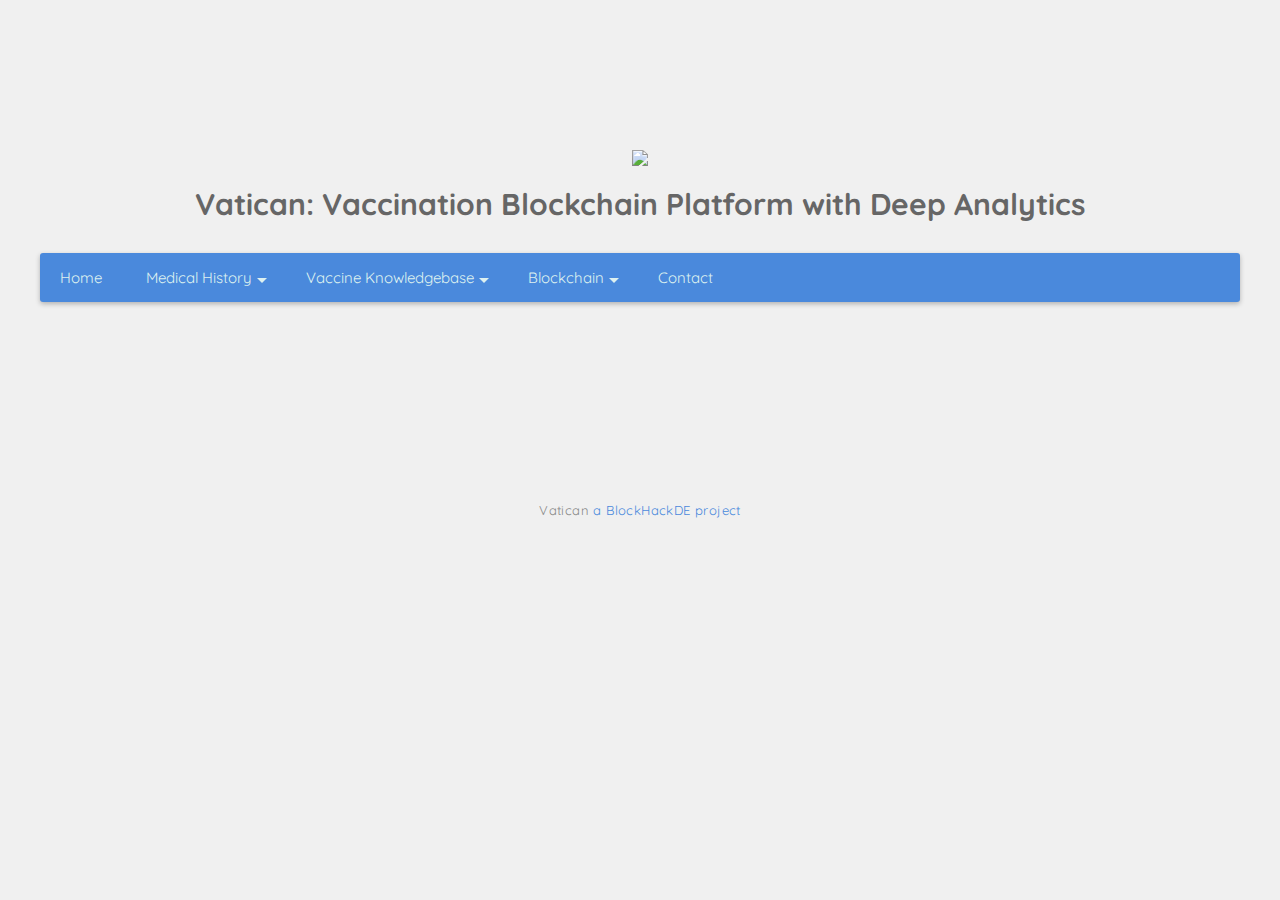
==== public/main/index.html @ ecd23724 "Web UI initialized" ====
<!DOCTYPE html>
<html>
<head><title>vatican: patient portal</title></head>
<body>
<link rel="stylesheet" type="text/css" href="style.css">
<div id="main">
  <div class="container">
    <div style="margin-top:150px;margin-bottom:30px;text-align:center;">
      <img src="../../Assets/vatican.png" style="width: 100px;margin-bottom:15px">
      <h1>Vatican: Vaccination Blockchain Platform with Deep Analytics</h1>
    </div>
    <nav>
      <div class="nav-fostrap">
        <ul>
          <li><a href="">Home</a></li>
          <li><a href="javascript:void(0)">Medical History<span class="arrow-down"></span></a>
            <ul class="dropdown">
              <li><a href="">Vaccinations</a></li>
              <li><a href="">Allergies</a></li>
              <li><a href="">Medications</a></li>
            </ul>
          </li>
          <li><a href="javascript:void(0)" >Vaccine Knowledgebase<span class="arrow-down"></span></a>
            <ul class="dropdown">
              <li><a href="">Health Tips</a></li>
              <li><a href="">CDC Data</a></li>
            </ul>
          </li>
          <li><a href="javascript:void(0)" >Blockchain<span class="arrow-down"></span></a>
            <ul class="dropdown">
              <li><a href="">Your Blockchain History</a></li>
              <li><a href="">Deep Analytics</a></li>
            </ul>
          </li>
          <li><a href="">Contact</a></li>
        </ul>
      </div>
      <div class="nav-bg-fostrap">
        <div class="navbar-fostrap"> <span></span> <span></span> <span></span> </div>
        <a href="" class="title-mobile">Fostrap</a>
      </div>
    </nav>
    <div class='content'>
    </div>
</div>
</div>
<footer>
  <p>Vatican <a href="http://blockhack.de/" target="_blank">a BlockHackDE project</a></p>
</footer>
<script src="jquery.min.js"></script>
<script src="script.js"></script>
</body>
</html>
---- public/main/style.css ----
/* Define fonts */
@import url('https://fonts.googleapis.com/css?family=Montserrat|Quicksand');

* {
  margin: 0;
  padding: 0;
  font-family: 'quicksand',Arial, Helvetica, sans-serif;
  box-sizing: border-box;
  -webkit-box-sizing: border-box;
  -moz-box-sizing: border-box;
  -ms-box-sizing: border-box;
  box-sizing: border-box;
}

body {
  background: #F0F0F0;
  font-size: 15px;
  color: #666;
}
.content {
  height: 200px;
}
a { text-decoration: none; }


.container {
  max-width: 1200px;
  margin: 0 auto;
  width: 100%;
}

.nav-fostrap {
  display: block;
  margin-bottom: 15px 0;
  background: #4a89dc;
  -webkit-box-shadow: 0 2px 5px 0 rgba(0, 0, 0, 0.26);
  -moz-box-shadow: 0 2px 5px 0 rgba(0, 0, 0, 0.26);
  -ms-box-shadow: 0 2px 5px 0 rgba(0, 0, 0, 0.26);
  -o-box-shadow: 0 2px 5px 0 rgba(0, 0, 0, 0.26);
  box-shadow: 0 2px 5px 0 rgba(0, 0, 0, 0.26);
  border-radius: 3px;
}

.nav-fostrap ul {
  list-style-type: none;
  margin: 0;
  padding: 0;
  display: block;
}

.nav-fostrap li {
  list-style-type: none;
  margin: 0;
  padding: 0;
  display: inline-block;
  position: relative;
  font-size: 14;
  color: #def1f0;
}

.nav-fostrap li a {
  padding: 15px 20px;
  font-size: 14;
  color: #def1f0;
  display: inline-block;
  outline: 0;
  font-weight: 400;
}

.nav-fostrap li:hover ul.dropdown { display: block; }

.nav-fostrap li ul.dropdown {
  position: absolute;
  display: none;
  width: 200px;
  background: #2980B9;
  -webkit-box-shadow: 0 2px 5px 0 rgba(0, 0, 0, 0.26);
  -moz-box-shadow: 0 2px 5px 0 rgba(0, 0, 0, 0.26);
  -ms-box-shadow: 0 2px 5px 0 rgba(0, 0, 0, 0.26);
  -o-box-shadow: 0 2px 5px 0 rgba(0, 0, 0, 0.26);
  box-shadow: 0 2px 5px 0 rgba(0, 0, 0, 0.26);
  padding-top: 0;
}

.nav-fostrap li ul.dropdown li {
  display: block;
  list-style-type: none;
}

.nav-fostrap li ul.dropdown li a {
  padding: 15px 20px;
  font-size: 15px;
  color: #fff;
  display: block;
  font-weight: 400;
}

.nav-fostrap li ul.dropdown li:last-child a { border-bottom: none; }

.nav-fostrap li:hover a {
  background: #2980B9;
  color: #fff !important;
}

.nav-fostrap li:first-child:hover a { border-radius: 3px 0 0 3px; }

.nav-fostrap li ul.dropdown li:hover a { background: rgba(0,0,0, .1); }

.nav-fostrap li ul.dropdown li:first-child:hover a { border-radius: 0; }

.nav-fostrap li:hover .arrow-down { border-top: 5px solid #fff; }

.arrow-down {
  width: 0;
  height: 0;
  border-left: 5px solid transparent;
  border-right: 5px solid transparent;
  border-top: 5px solid #def1f0;
  position: relative;
  top: 15px;
  right: -5px;
  content: '';
}
.title-mobile {
  display: none;
}
 @media only screen and (max-width:900px) {

.nav-fostrap {
  background: #fff;
  width: 200px;
  height: 100%;
  display: block;
  position: fixed;
  left: -200px;
  top: 0px;
  -webkit-transition: left 0.25s ease;
  -moz-transition: left 0.25s ease;
  -ms-transition: left 0.25s ease;
  -o-transition: left 0.25s ease;
  transition: left 0.25s ease;
  margin: 0;
  border: 0;
  border-radius: 0;
  overflow-y: auto;
  overflow-x: hidden;
  height: 100%;
}
.title-mobile {
  position: fixed;
  display: block;
    top: 10px;
    font-size: 20px;
    left: 100px;
    right: 100px;
    text-align: center;
    color: #FFF;
}
.nav-fostrap.visible {
  left: 0px;
  -webkit-transition: left 0.25s ease;
  -moz-transition: left 0.25s ease;
  -ms-transition: left 0.25s ease;
  -o-transition: left 0.25s ease;
  transition: left 0.25s ease;
}

.nav-bg-fostrap {
  display: inline-block;
  vertical-align: middle;
  width: 100%;
  height: 50px;
  margin: 0;
  position: absolute;
  top: 0px;
  left: 0px;
  background: #03A9F4;
  padding: 12px 0 0 10px;
  -webkit-box-shadow: 0 2px 5px 0 rgba(0, 0, 0, 0.26);
  -moz-box-shadow: 0 2px 5px 0 rgba(0, 0, 0, 0.26);
  -ms-box-shadow: 0 2px 5px 0 rgba(0, 0, 0, 0.26);
  -o-box-shadow: 0 2px 5px 0 rgba(0, 0, 0, 0.26);
  box-shadow: 0 2px 5px 0 rgba(0, 0, 0, 0.26);
}

.navbar-fostrap {
  display: inline-block;
  vertical-align: middle;
  height: 50px;
  cursor: pointer;
  margin: 0;
    position: absolute;
    top: 0;
    left: 0;
    padding: 12px;
}

.navbar-fostrap span {
  height: 2px;
  background: #fff;
  margin: 5px;
  display: block;
  width: 20px;
}

.navbar-fostrap span:nth-child(2) { width: 20px; }

.navbar-fostrap span:nth-child(3) { width: 20px; }

.nav-fostrap ul { padding-top: 50px; }

.nav-fostrap li { display: block; }

.nav-fostrap li a {
  display: block;
  color: #505050;
  font-weight: 600;
}

.nav-fostrap li:first-child:hover a { border-radius: 0; }

.nav-fostrap li ul.dropdown { position: relative; }

.nav-fostrap li ul.dropdown li a {
  background: #2980B9 !important;
  border-bottom: none;
  color: #fff !important;
}

.nav-fostrap li:hover a {
  background: #03A9F4;
  color: #fff !important;
}

.nav-fostrap li ul.dropdown li:hover a {
  background: rgba(0,0,0,.1); !important;
  color: #fff !important;
}

.nav-fostrap li ul.dropdown li a { padding: 10px 10px 10px 30px; }

.nav-fostrap li:hover .arrow-down { border-top: 5px solid #fff; }

.arrow-down {
  border-top: 5px solid #505050;
  position: absolute;
  top: 20px;
  right: 10px;
}

.cover-bg {
  background: rgba(0,0,0,0.5);
  position: fixed;
  top: 0;
  bottom: 0;
  left: 0;
  right: 0;
}
}
 @media only screen and (max-width:1199px) {

.container { width: 96%; }
}

.fixed-top {
  position: fixed;
  top: 0;
  right: 0;
  left: 0;
}

footer { text-align: center; }

footer p {
  color: #888;
  font-size: 13px;
  letter-spacing: .4px;
}

footer a {
  color: #4a89dc;
  text-decoration: none;
  transition: all .2s ease;
}

footer a:hover {
  color: #666;
  text-decoration: underline;
}

footer img {
  width: 80px;
  transition: all .2s ease;
}

footer img:hover { opacity: .83; }

footer img:focus , footer a:focus { outline: none; }
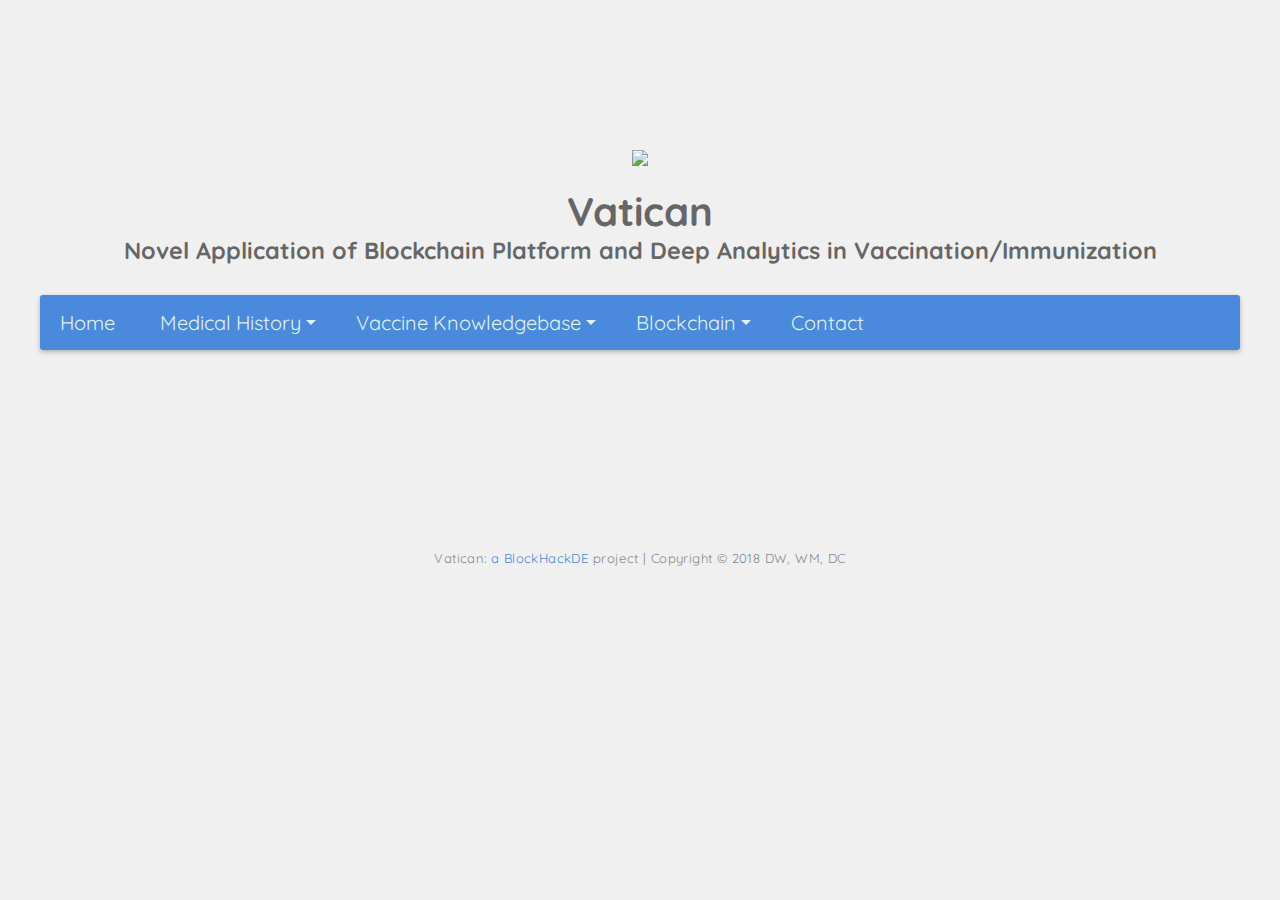
==== commit a6c12b56: "front end update + DeepLearning Lab export" ====
--- a/public/main/index.html
+++ b/public/main/index.html
@@ -7,12 +7,13 @@
   <div class="container">
     <div style="margin-top:150px;margin-bottom:30px;text-align:center;">
       <img src="../../Assets/vatican.png" style="width: 100px;margin-bottom:15px">
-      <h1>Vatican: Vaccination Blockchain Platform with Deep Analytics</h1>
+      <h1>Vatican</h1>
+      <h3>Novel Application of Blockchain Platform and Deep Analytics in Vaccination/Immunization</h3>
     </div>
     <nav>
       <div class="nav-fostrap">
         <ul>
-          <li><a href="">Home</a></li>
+          <li><a href="./index.html">Home</a></li>
           <li><a href="javascript:void(0)">Medical History<span class="arrow-down"></span></a>
             <ul class="dropdown">
               <li><a href="">Vaccinations</a></li>
@@ -22,14 +23,14 @@
           </li>
           <li><a href="javascript:void(0)" >Vaccine Knowledgebase<span class="arrow-down"></span></a>
             <ul class="dropdown">
-              <li><a href="">Health Tips</a></li>
-              <li><a href="">CDC Data</a></li>
+              <li><a href="http://vk.ovg.ox.ac.uk/" target="_blank">Science and Safety(UK)</a></li>
+              <li><a href="https://www.cdc.gov/vaccines/programs/iis/core-data-elements.html" target="_blank"> CDC Data and Reports (US)</a></li>
             </ul>
           </li>
           <li><a href="javascript:void(0)" >Blockchain<span class="arrow-down"></span></a>
             <ul class="dropdown">
               <li><a href="">Your Blockchain History</a></li>
-              <li><a href="">Deep Analytics</a></li>
+              <li><a href="" id="submitbutton" target="_blank">Deep Analytics</a></li>
             </ul>
           </li>
           <li><a href="">Contact</a></li>
@@ -45,10 +46,11 @@
 </div>
 </div>
 <footer>
-  <p>Vatican <a href="http://blockhack.de/" target="_blank">a BlockHackDE project</a></p>
+  <p>Vatican: <a href="http://blockhack.de/" target="_blank">a BlockHackDE </a> project | Copyright &copy; 2018 DW, WM, DC</p>
 </footer>
 <script src="jquery.min.js"></script>
 <script src="script.js"></script>
+<script src="pythonExecution.js"></script>
 </body>
 </html>
 
--- a/public/main/style.css
+++ b/public/main/style.css
@@ -14,7 +14,7 @@
 
 body {
   background: #F0F0F0;
-  font-size: 15px;
+  font-size: 20px;
   color: #666;
 }
 .content {
